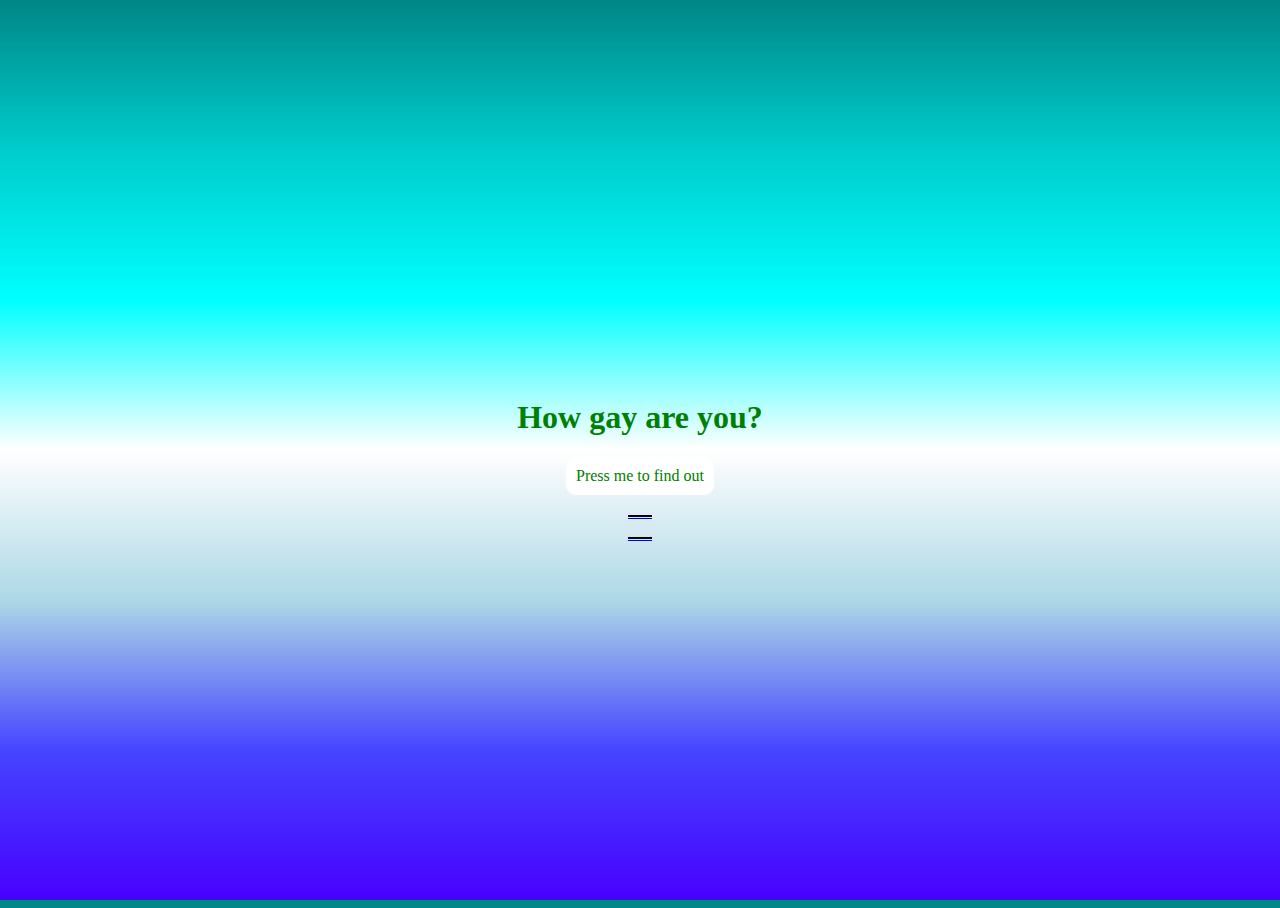
==== index.html @ fd28e050 "Initial commit" ====
<!DOCTYPE html>
<html lang="en">
<head>
    <meta charset="UTF-8">
    <meta name="viewport" content="width=device-width, initial-scale=1.0">
    <title>How gay are you?</title>
    <link rel="stylesheet" href="style.css">
    <script src="index.js"></script>
</head>
<body id="gay">
    <h1>How gay are you?</h1>
    <div id="result"></div>
    <div id="button">Press me to find out</div>
    <a href="lesbian.html">Find out how lesbian you are.</a>
    <a href="straight.html">Find out how straight you are.</a>
</body>
</html>
---- style.css ----
html, body{
    height: 100%;
}
body{
    color: green;
    display: flex;
    flex-direction: column;
    justify-content: center;
    align-items: center;
}
#lesbian{
    background-image: linear-gradient(to bottom, red, orange, rgb(255, 182, 47), white, pink, rgb(255, 143, 162), rgb(255, 29, 255));
}

#gay{
    background-image: linear-gradient(to bottom, rgb(0, 134, 134), rgb(0, 204, 204), cyan, white, lightblue, rgb(69, 69, 255), rgb(72, 0, 255));
}
#result{
    font-size: 50px;
    display: flex;
    flex-direction: column;
    align-items: center;
}
#straight{
    background-color: black;
}
#button{
    cursor: pointer;
    padding: 10px;
    border-radius: 10px;
    background-color: white;
}
#button:hover{
    background-color: aqua;
}

a{
    margin-top: 20px;
    background-color: rgb(0, 0, 0);
    font-size: 2px;
}
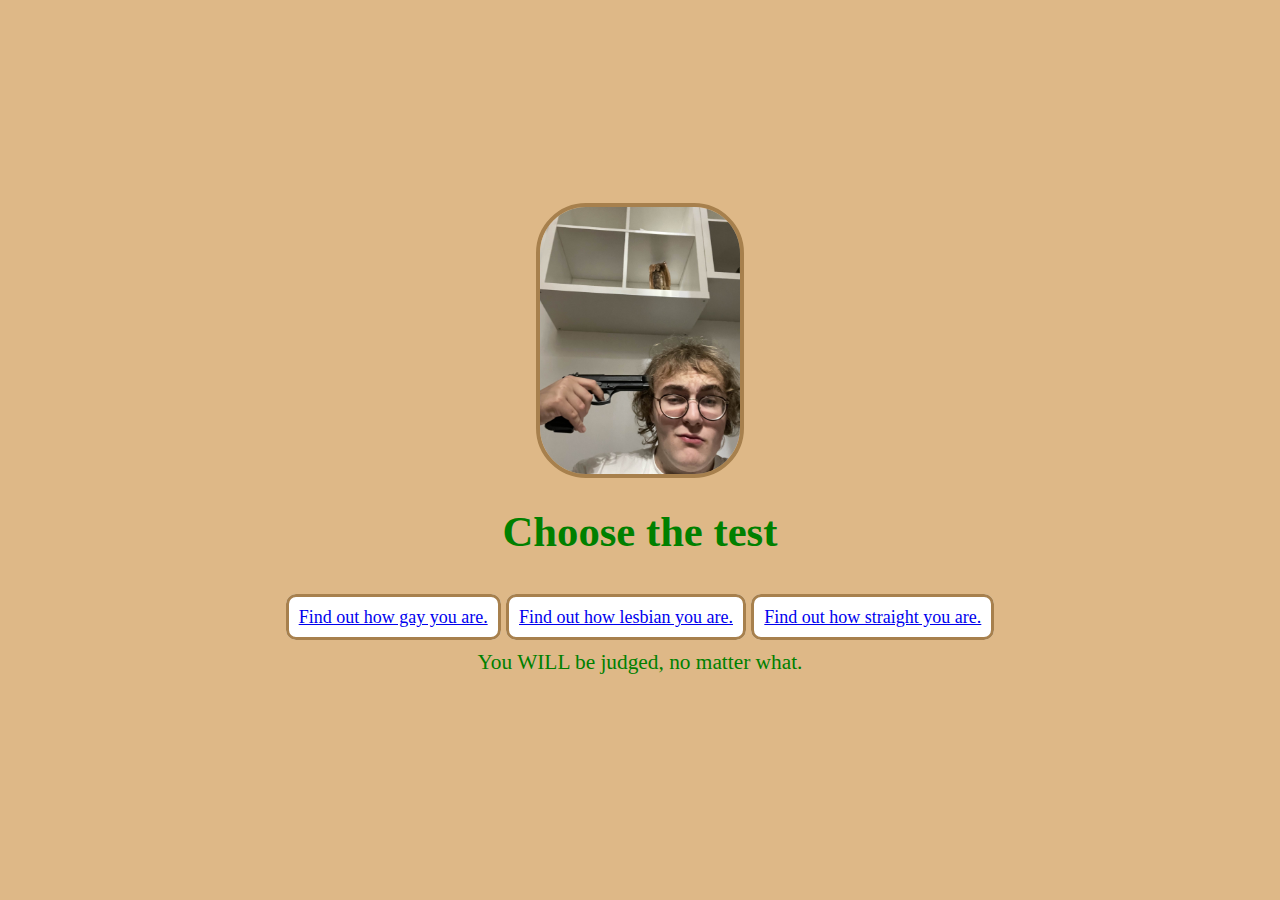
==== commit 987c285a: "cum" ====
--- a/index.html
+++ b/index.html
@@ -1,17 +1,23 @@
 <!DOCTYPE html>
 <html lang="en">
+
 <head>
     <meta charset="UTF-8">
     <meta name="viewport" content="width=device-width, initial-scale=1.0">
-    <title>How gay are you?</title>
+    <title>Choose your test</title>
     <link rel="stylesheet" href="style.css">
     <script src="index.js"></script>
 </head>
-<body id="gay">
-    <h1>How gay are you?</h1>
-    <div id="result"></div>
-    <div id="button">Press me to find out</div>
-    <a href="lesbian.html">Find out how lesbian you are.</a>
-    <a href="straight.html">Find out how straight you are.</a>
+
+<body id="start">
+    <img id="checco" src="Images/checcop3.jpg" alt="checcodying">
+    <h1>Choose the test</h1>
+    <div id="links">
+        <a href="gay.html">Find out how gay you are.</a>
+        <a href="lesbian.html">Find out how lesbian you are.</a>
+        <a href="straight.html">Find out how straight you are.</a>
+    </div>
+    <p>You WILL be judged, no matter what.</p>
 </body>
+
 </html>--- a/style.css
+++ b/style.css
@@ -1,5 +1,6 @@
 html, body{
     height: 100%;
+    margin: 0;
 }
 body{
     color: green;
@@ -7,6 +8,8 @@
     flex-direction: column;
     justify-content: center;
     align-items: center;
+    font-size: 16pt;
+    font-family: cursive;
 }
 #lesbian{
     background-image: linear-gradient(to bottom, red, orange, rgb(255, 182, 47), white, pink, rgb(255, 143, 162), rgb(255, 29, 255));
@@ -24,6 +27,13 @@
 #straight{
     background-color: black;
 }
+#start{
+    background-color: burlywood;
+}
+img{
+    width: 200px;
+    height: 200px;
+}
 #button{
     cursor: pointer;
     padding: 10px;
@@ -33,9 +43,36 @@
 #button:hover{
     background-color: aqua;
 }
-
+#resultNumber{
+    background-image: linear-gradient(to right, red, orange, yellow, green, blue, purple);
+}
+#links{
+    margin-top: 20px;
+}
 a{
-    margin-top: 20px;
-    background-color: rgb(0, 0, 0);
-    font-size: 2px;
-}+    padding: 10px;
+    background-color: rgb(255, 255, 255);
+    font-size: 18px;
+    border: 3px solid rgb(167, 128, 77);
+    border-radius: 10px;
+}
+#map{
+    height: 350px;
+    width: 350px;
+}
+#checco{
+    height: auto;
+    border: 4px solid rgb(167, 128, 77);
+    border-radius: 50px;
+}
+#buttonStraight{
+    padding: 10px;
+    background-color: rgba(28, 23, 87, 0.631);
+    border: 3px solid rgb(33, 11, 141);
+    border-radius: 10px;
+    margin-bottom: 10px;
+    cursor: pointer;
+}
+#buttonStraight:hover{
+    background-image: linear-gradient(to right, red, orange, yellow, green, blue, purple);
+}
